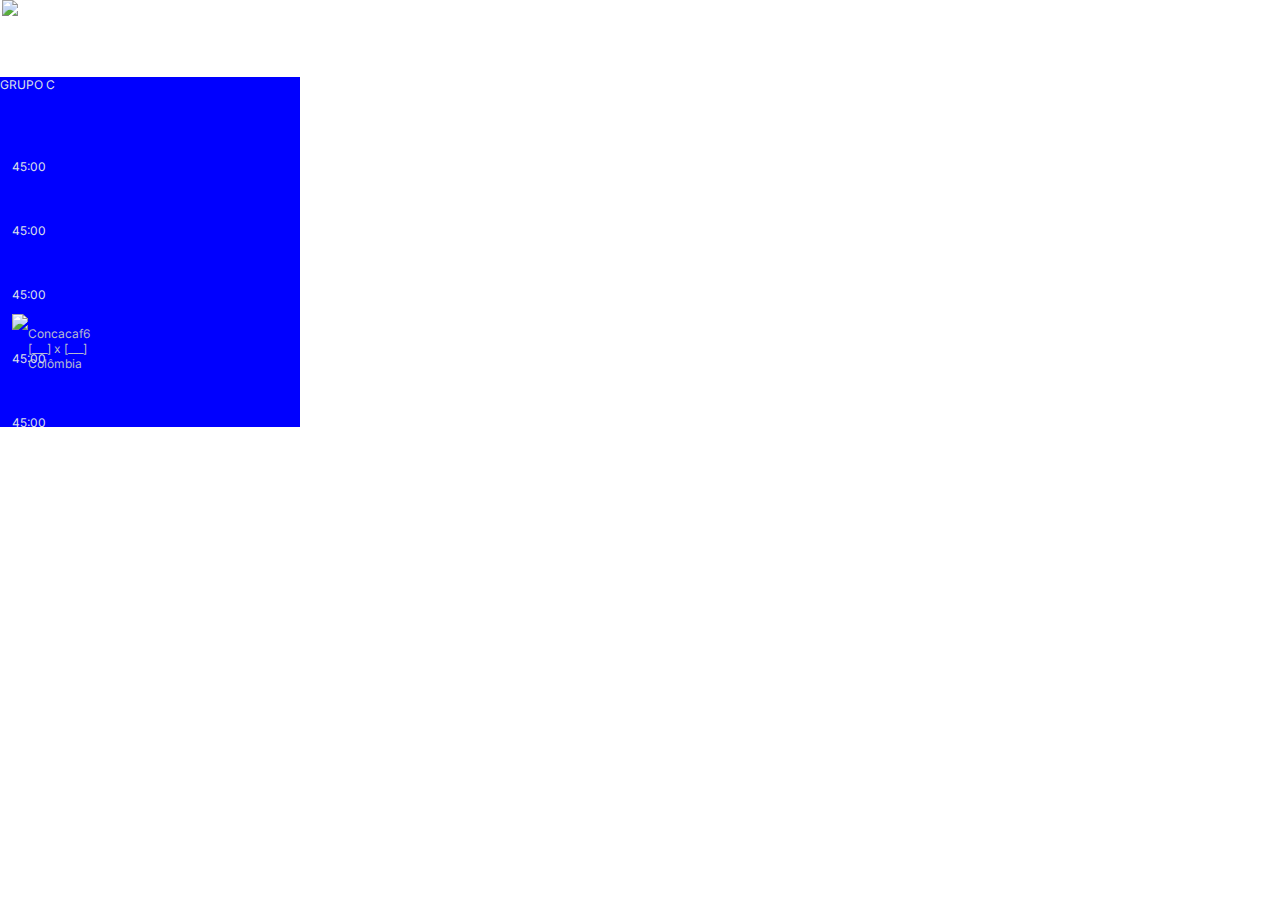
==== grupoD.html @ df2c6014 "inicio" ====
<!DOCTYPE html>
<html>
<head>
  	<meta charset="utf-8">
  	<meta name="viewport" content="initial-scale=1, width=device-width">
  	
  	<link rel="stylesheet"  href="./index.css" />
   <script src="./js/codigo.js"></script>
  	<link rel="stylesheet" href="https://fonts.googleapis.com/css2?family=Inter:wght@400&display=swap" />
  	
</head>
<body>
<div class="banner"><img src="banner.png"></div> 
	
<div class="modelo-grupo">
		<div class="grupoa">
			GRUPO C
			<div class="times">
				  <div class="partidas">
						<img src="bandeira1D.png">
						<p>Brasil [___] x [___] Colômbia  </p> 
						<img src="bandeira2D.png">
						<button id="start" onclick="partida(12,13)">simular</button>
				</div>
				<div id="cronometro"><p>45:00</p></div>
				<div class="partidas">
						<img src="bandeira3D.png">
						<p>Paraguai [___] x [___] Concacaf6  </p> 
						<img src="bandeira4D.png">
						<button id="start" onclick="partida(14,15)">simular</button>
					</div>
					<div id="cronometro"><p>45:00</p></div>
					<div class="partidas">
						<img src="bandeira1D.png">
						<p>Brasil [___] x [___] Concacaf6  </p> 
						<img src="bandeira4D.png">
						<button id="start" onclick="partida(12,15)">simular</button>
					</div>
					<div id="cronometro"><p>45:00</p></div>		
					<div class="partidas">
						<img src="bandeira4D.png">
						<p>Concacaf6 [___] x [___] Colômbia  </p> 
						<img src="bandeira2D.png">
						<button id="start" onclick="partida(15,13)">simular</button>
					</div>
					<div id="cronometro"><p>45:00</p></div>		
					<div class="partidas">
						<img src="bandeira1D.png">
						<p>Brasil [___] x [___] Paraguai  </p> 
						<img src="bandeira3D.png">
						<button id="start" onclick="partida(12,14)">simular</button>
					</div>
					<div id="cronometro"><p>45:00</p></div>		
		
			</div>
			
    					
			
	  </div>
</div>

</body>
</html>
---- index.css ----
.saldo {
    position: absolute;
    right: 98px;
    bottom: 30px;
    display: flex;
    align-items: center;
    justify-content: center;
    width: 9px;
    height: 12px;
}
.pontos {
    position: absolute;
    right: 124px;
    bottom: 30px;
    color: #c1c5d6;
    display: flex;
    align-items: center;
    justify-content: center;
    width: 9px;
    height: 12px;
}
.jogos {
    position: absolute;
    right: 150px;
    bottom: 30px;
    color: #bcc1d3;
    display: flex;
    align-items: center;
    justify-content: center;
    width: 8px;
    height: 12px;
}
.nome {
    position: absolute;
    right: 206px;
    bottom: 28px;
    color: #c3c7d8;
    text-align: left;
    display: flex;
    align-items: center;
    width: 35px;
    height: 18px;
}
.bandeira-icon {
    position: absolute;
    right: 247px;
    bottom: 27px;
    border-radius: 8.25px;
    width: 19px;
    height: 19px;
    object-fit: cover;
}
.posicao {
    position: absolute;
    right: 272px;
    bottom: 31px;
    font-size: 9.5px;
    color: #7d86aa;
}
.time4 {
    position: absolute;
    right: -13px;
    bottom: -144px;
    background-color: rgba(0, 0, 0, 0);
    width: 289px;
    height: 59px;
}
.saldo1 {
    position: absolute;
    right: 98px;
    bottom: 16px;
    display: flex;
    align-items: center;
    justify-content: center;
    width: 9px;
    height: 12px;
}
.pontos1 {
    position: absolute;
    right: 124px;
    bottom: 16px;
    color: #c1c5d6;
    display: flex;
    align-items: center;
    justify-content: center;
    width: 9px;
    height: 12px;
}
.jogos1 {
    position: absolute;
    right: 150px;
    bottom: 16px;
    color: #bcc1d3;
    display: flex;
    align-items: center;
    justify-content: center;
    width: 8px;
    height: 12px;
}
.nome1 {
    position: absolute;
    right: 193px;
    bottom: 14px;
    color: #c1c5d7;
    text-align: left;
    display: flex;
    align-items: center;
    width: 48px;
    height: 15px;
}
.bandeira-icon1 {
    position: absolute;
    right: 247px;
    bottom: 11px;
    border-radius: 9.25px;
    width: 19px;
    height: 19px;
    object-fit: cover;
}
.posicao1 {
    position: absolute;
    right: 272px;
    bottom: 17px;
    font-size: 10px;
    color: #7d86aa;
    display: flex;
    align-items: center;
    justify-content: center;
    width: 7px;
    height: 10px;
}
.time3 {
    position: absolute;
    right: -13px;
    bottom: -87px;
    background-color: rgba(0, 0, 0, 0);
    width: 289px;
    height: 44px;
}
.saldo2 {
    position: absolute;
    right: 95px;
    bottom: 18px;
    display: flex;
    align-items: center;
    justify-content: center;
    width: 9px;
    height: 12px;
}
.pontos2 {
    position: absolute;
    right: 121px;
    bottom: 18px;
    color: #c1c5d6;
    display: flex;
    align-items: center;
    justify-content: center;
    width: 9px;
    height: 12px;
}
.jogos2 {
    position: absolute;
    right: 147px;
    bottom: 18px;
    font-size: 11.5px;
    color: #bcc1d3;
    display: flex;
    align-items: center;
    justify-content: center;
    width: 8px;
    height: 12px;
}
.nome2 {
    position: absolute;
    right: 190px;
    bottom: 14px;
    color: #d2d5e1;
    text-align: left;
    display: flex;
    align-items: center;
    width: 47px;
    height: 17px;
}
.bandeira-icon2 {
    position: absolute;
    right: 243px;
    bottom: 13px;
    border-radius: 9.25px;
    width: 19px;
    height: 19px;
    object-fit: cover;
}
.posio {
    position: absolute;
    right: 268px;
    bottom: 18px;
    font-size: 9.5px;
    color: #6f78a1;
    display: flex;
    align-items: center;
    justify-content: center;
    width: 7px;
    height: 10px;
}
.time2 {
    position: absolute;
    right: -9px;
    bottom: -45px;
    background-color: rgba(0, 0, 0, 0);
    width: 284px;
    height: 45px;
}
.saldo3 {
    position: absolute;
    right: 90px;
    bottom: 13px;
    color: #c9cddc;
    display: flex;
    align-items: center;
    justify-content: center;
    width: 9px;
    height: 13px;
}
.pontos3 {
    position: absolute;
    right: 116px;
    bottom: 13px;
    display: flex;
    align-items: center;
    justify-content: center;
    width: 9px;
    height: 12px;
}
.jogos3 {
    position: absolute;
    right: 139px;
    bottom: 13px;
    display: flex;
    align-items: center;
    justify-content: center;
    width: 9px;
    height: 12px;
}
.nome3 {
    position: absolute;
    right: 169px;
    bottom: 11px;
    color: #c4c8d8;
    text-align: left;
    display: flex;
    align-items: center;
    width: 61px;
    height: 18px;
}
.bandeira-icon3 {
    position: absolute;
    right: 236px;
    bottom: 9px;
    border-radius: 9.25px;
    width: 19px;
    height: 19px;
    object-fit: cover;
}
.posio1 {
    position: absolute;
    right: 263px;
    bottom: 14px;
    font-size: 9.5px;
    color: #65709b;
    display: flex;
    align-items: center;
    justify-content: center;
    width: 5px;
    height: 10px;
}
.time1 {
    position: absolute;
    right: -2px;
    bottom: 1px;
    background-color: rgba(0, 0, 0, 0);
    width: 279px;
    height: 35px;
    color: #b6bbcf;
}
.partidas {
    display: flex;
    right: 20px;
    background-color: rgba(0, 0, 0, 0);
    width: 379px;
    height: 15px;
    color: #b6bbcf;
}
.partidas {
    display: flex;
    right: 20px;
    background-color: rgba(0, 0, 0, 0);
    width: 379px;
    height: 25px;
    color: #b6bbcf;
}
.times {
    display: flex;
    flex-direction: column;
    position: absolute;
    top:45px;
    right: 13px;
    background-color: rgba(0, 0, 0, 0);
    width: 275px;
    height: 353px;
}
.pontos4 {
    position: absolute;
    right: 61px;
    bottom: 13px;
    display: flex;
    align-items: center;
    justify-content: center;
    width: 16px;
    height: 9px;
}
.jogos4 {
    position: absolute;
    right: 86px;
    bottom: 13px;
    display: flex;
    align-items: center;
    justify-content: center;
    width: 16px;
    height: 9px;
}
.saldo4 {
    position: absolute;
    right: 36px;
    bottom: 13px;
    display: flex;
    align-items: center;
    justify-content: center;
    width: 16px;
    height: 9px;
}
.titulos {
    position: absolute;
    right: 62px;
    bottom: 178px;
    background-color: rgba(0, 0, 0, 0);
    width: 279px;
    height: 35px;
    font-size: 8px;
    color: #838bae;
}
.background-icon {
    position: absolute;
    right: 10px;
    bottom: 210px;
    width: 278px;
    height: 38px;
    object-fit: cover;
}
.verdetalhe {
    position: absolute;
    right: 25px;
    bottom: 10px;
    display: flex;
    align-items: center;
    width: 68px;
}

.cabecalho {
    position: absolute;
    right: 0px;
    bottom: 217px;
    background-color: rgba(0, 0, 0, 0);
    width: 92px;
    height: 231px;
    text-align: left;
    font-size: 11.5px;
    color: #c29a4f;
}
.grupoa {
    position: absolute;
    width: 100%;
    top: 0px;
    right: 0px;
    left: 0px;
    background-color: rgba(0, 0, 0, 0);
    height: 248px;
}
.banner {
    width: 300px;
    height: 90px;
    position: absolute;
    top: 0px;
    left: 2px;
    background-color: rgba(0, 0, 0, 0);
    height: 250px;
    overflow: hidden;
 
}
.modelo-grupo {
    width: 300px;
    height: 350px;
    position: absolute;
    top: 77px;
    left: 0px;
    background-color: blue;
    overflow: hidden;
    font-size: 12px;
    color: #dee0e9;
    font-family: Inter;
}
.modelo-grupo2 {
    width: 300px;
    height: 100%;
    position: absolute;
    top: 325px;
    left: 0px;
    background-color: rgba(0, 0, 0, 0);
    height: 248px;
    overflow: hidden;
    font-size: 12px;
    color: #dee0e9;
    font-family: Inter;
}
.modelo-grupo3 {
    width: 300px;
    height: 100%;
    position: absolute;
    top: 570px;
    left: 0px;
    background-color: rgba(0, 0, 0, 0);
    height: 248px;
    overflow: hidden;
    font-size: 12px;
    color: #dee0e9;
    font-family: Inter;
}
.modelo-grupo4 {
    width: 300px;
    height: 100%;
    position: absolute;
    top: 815px;
    left: 0px;
    background-color: rgba(0, 0, 0, 0);
    height: 248px;
    overflow: hidden;
    font-size: 12px;
    color: #dee0e9;
    font-family: Inter;
}
.modelo-grupo5 {
    width: 300px;
    height: 100%;
    position: absolute;
    top: 1060px;
    left: 0px;
    background-color: rgba(0, 0, 0, 0);
    height: 248px;
    overflow: hidden;
    font-size: 12px;
    color: #dee0e9;
    font-family: Inter;
}
.modelo-grupo6 {
    width: 300px;
    height: 100%;
    position: absolute;
    top: 1305px;
    left: 0px;
    background-color: rgba(0, 0, 0, 0);
    height: 248px;
    overflow: hidden;
    font-size: 12px;
    color: #dee0e9;
    font-family: Inter;
}
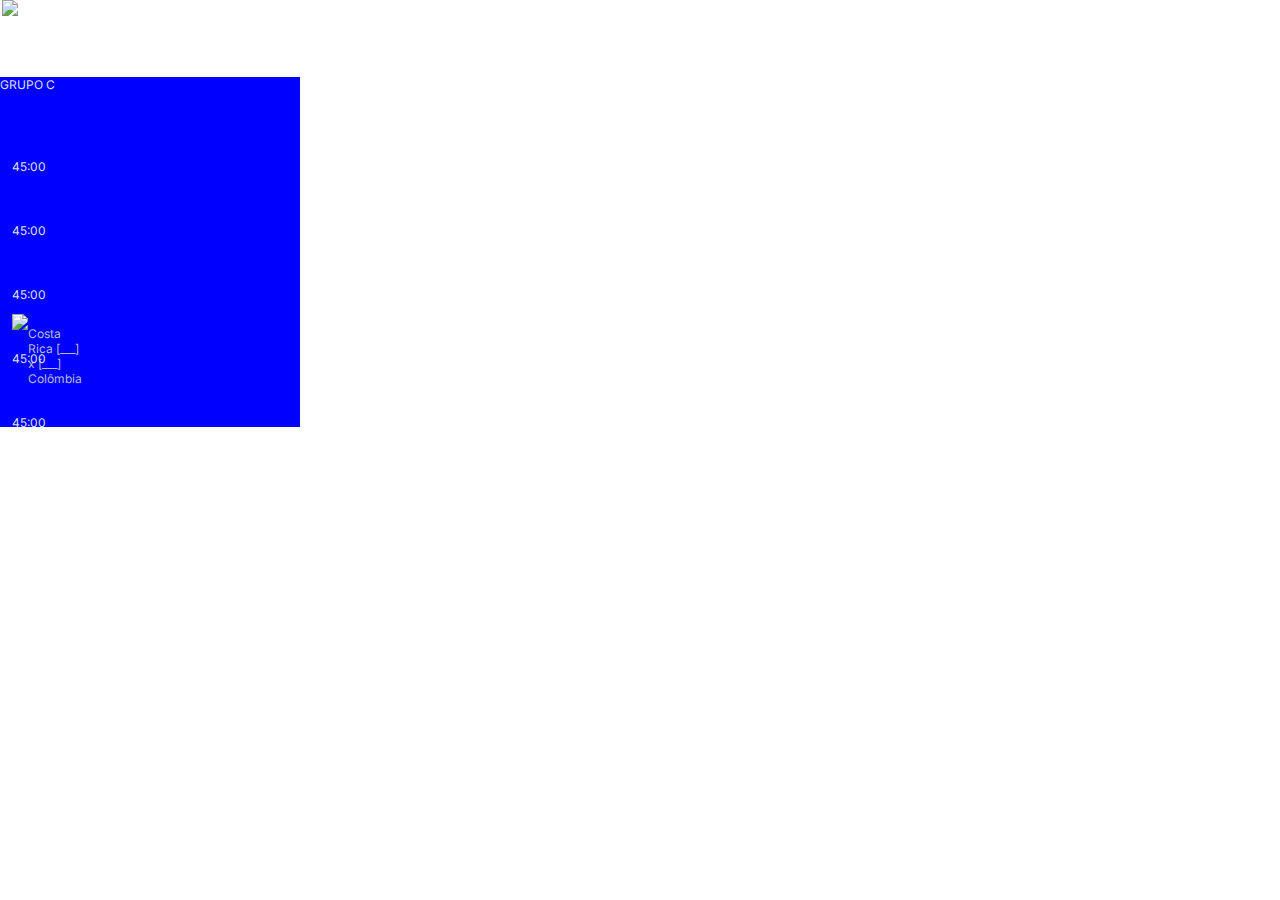
==== commit aaa5c3c7: "." ====
--- a/grupoD.html
+++ b/grupoD.html
@@ -25,21 +25,21 @@
 				<div id="cronometro"><p>45:00</p></div>
 				<div class="partidas">
 						<img src="bandeira3D.png">
-						<p>Paraguai [___] x [___] Concacaf6  </p> 
+						<p>Paraguai [___] x [___] Costa Rica  </p> 
 						<img src="bandeira4D.png">
 						<button id="start" onclick="partida(14,15)">simular</button>
 					</div>
 					<div id="cronometro"><p>45:00</p></div>
 					<div class="partidas">
 						<img src="bandeira1D.png">
-						<p>Brasil [___] x [___] Concacaf6  </p> 
+						<p>Brasil [___] x [___] Costa Rica  </p> 
 						<img src="bandeira4D.png">
 						<button id="start" onclick="partida(12,15)">simular</button>
 					</div>
 					<div id="cronometro"><p>45:00</p></div>		
 					<div class="partidas">
 						<img src="bandeira4D.png">
-						<p>Concacaf6 [___] x [___] Colômbia  </p> 
+						<p>Costa Rica [___] x [___] Colômbia  </p> 
 						<img src="bandeira2D.png">
 						<button id="start" onclick="partida(15,13)">simular</button>
 					</div>
